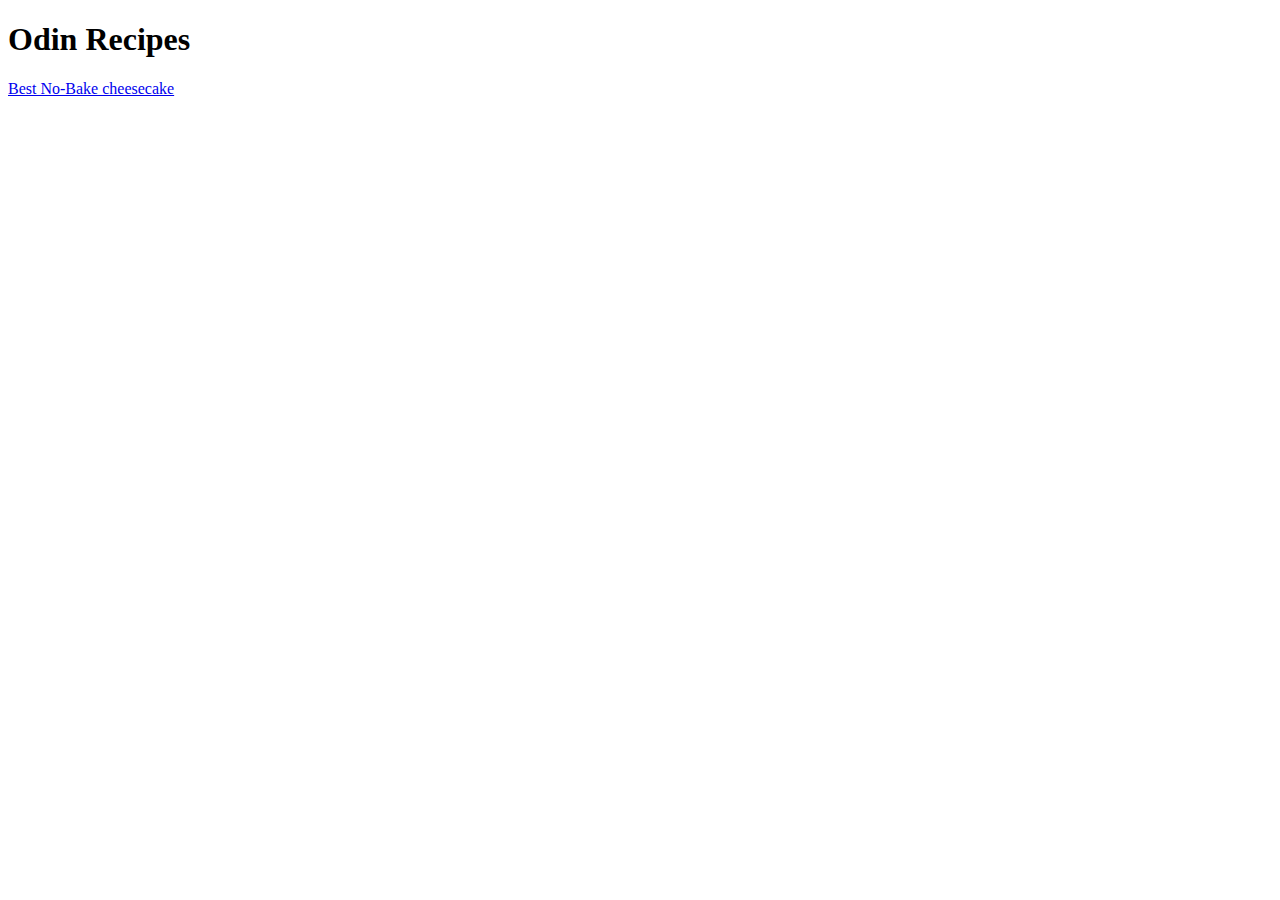
==== index.html @ 2240a3d6 "Create the files and structure for the first pages" ====
<!DOCTYPE html>

<html lang="en">
    <head>
        <title>My very first Website</title>
        <meta charset="utf-8">
    </head>

    <body>
        <h1>Odin Recipes</h1>
        <a href="recipes/no-bakeCheesecake.html">Best No-Bake cheesecake</a>

    </body>
</html>
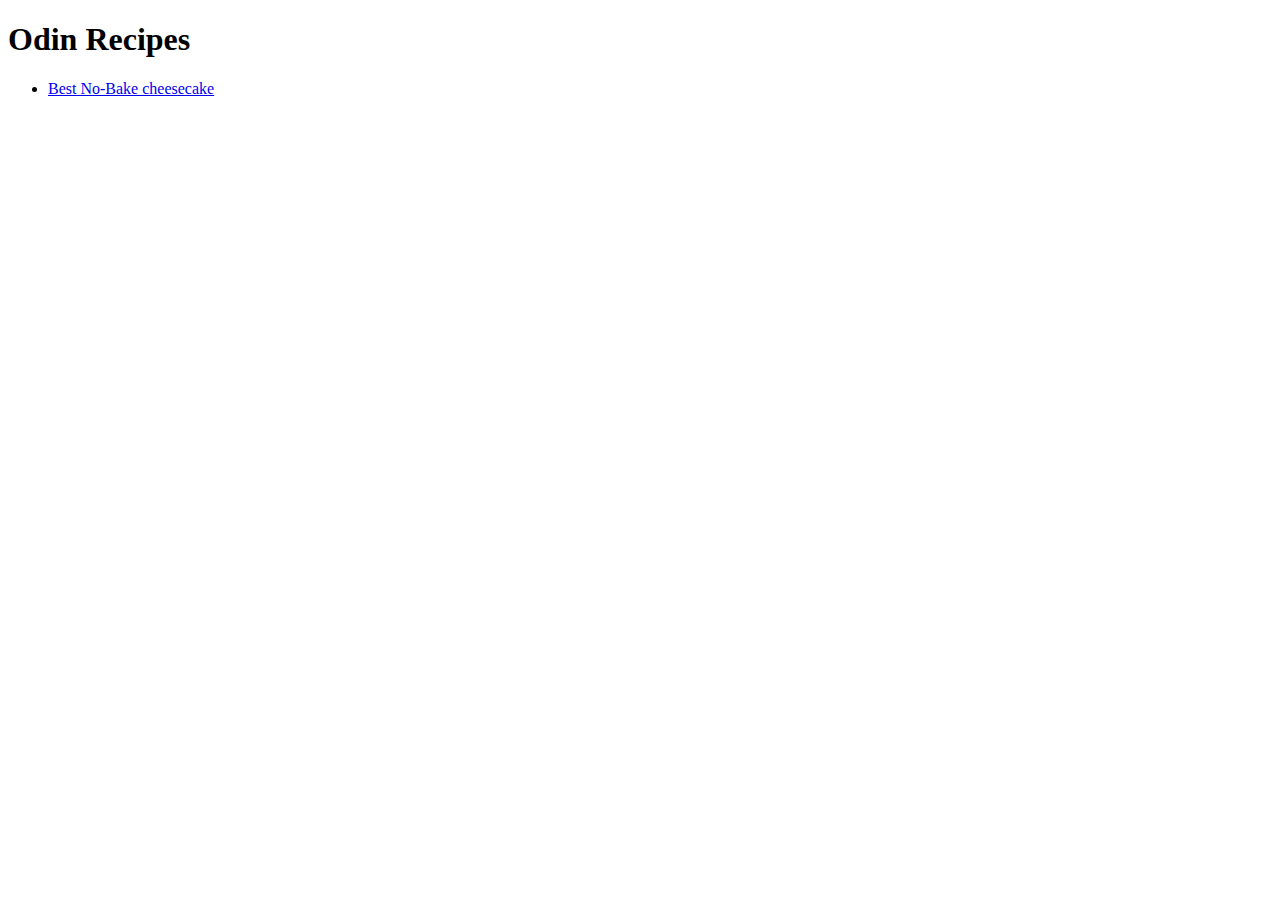
==== commit 3236e9ae: "Change the links on ul" ====
--- a/index.html
+++ b/index.html
@@ -8,7 +8,8 @@
 
     <body>
         <h1>Odin Recipes</h1>
-        <a href="recipes/no-bakeCheesecake.html">Best No-Bake cheesecake</a>
-
+        <ul>
+        <li><a href="recipes/no-bakeCheesecake.html">Best No-Bake cheesecake</a></li>
+        </ul>
     </body>
 </html>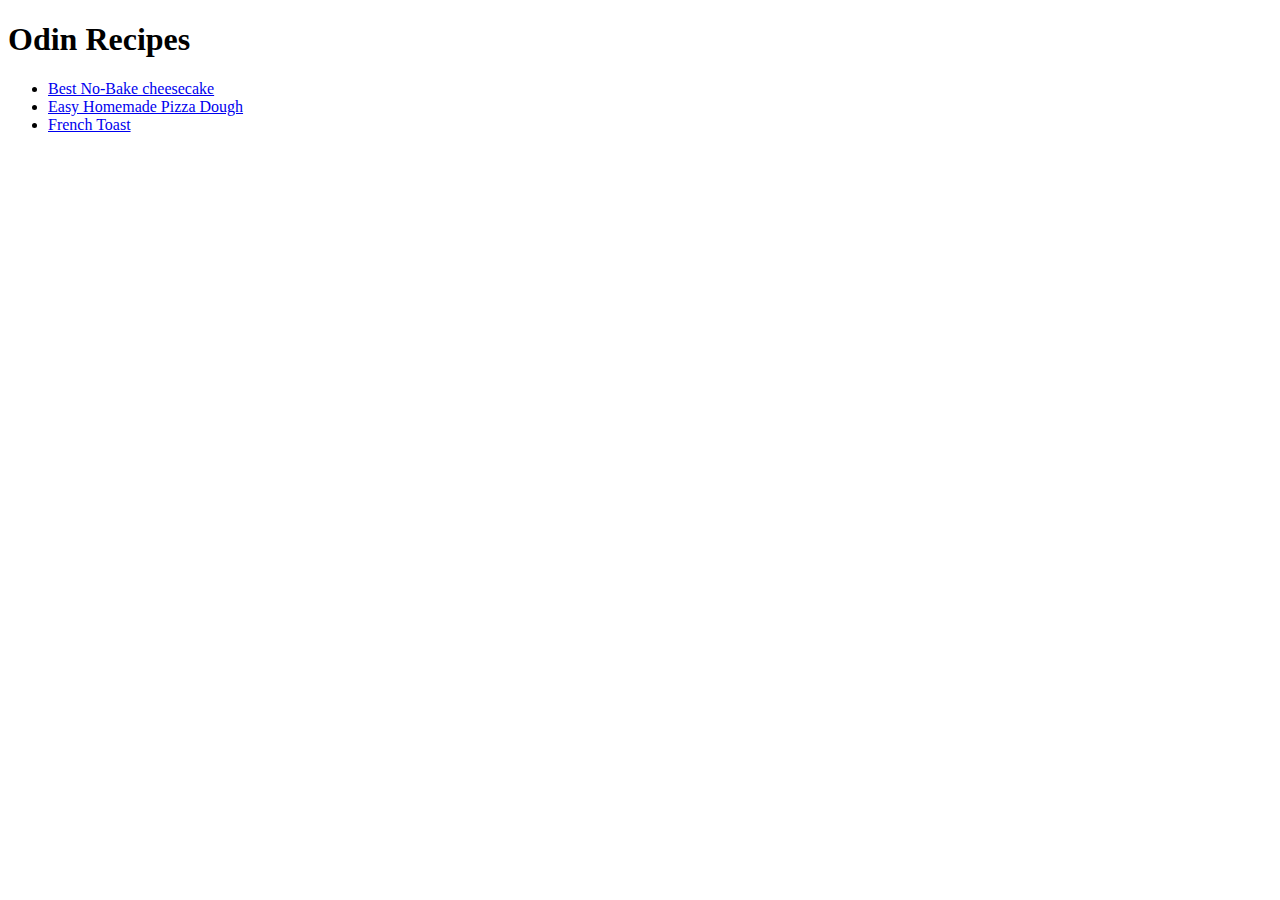
==== commit 561ef254: "Finisht he French page and add links to the index" ====
--- a/index.html
+++ b/index.html
@@ -2,7 +2,7 @@
 
 <html lang="en">
     <head>
-        <title>My very first Website</title>
+        <title>Favorite Recipes!</title>
         <meta charset="utf-8">
     </head>
 
@@ -10,6 +10,8 @@
         <h1>Odin Recipes</h1>
         <ul>
         <li><a href="recipes/no-bakeCheesecake.html">Best No-Bake cheesecake</a></li>
+        <li><a href="recipes/homeMadePizzaDough.html">Easy Homemade Pizza Dough</a></li>
+        <li><a href="recipes/french-toast.html">French Toast</a></li>
         </ul>
     </body>
 </html>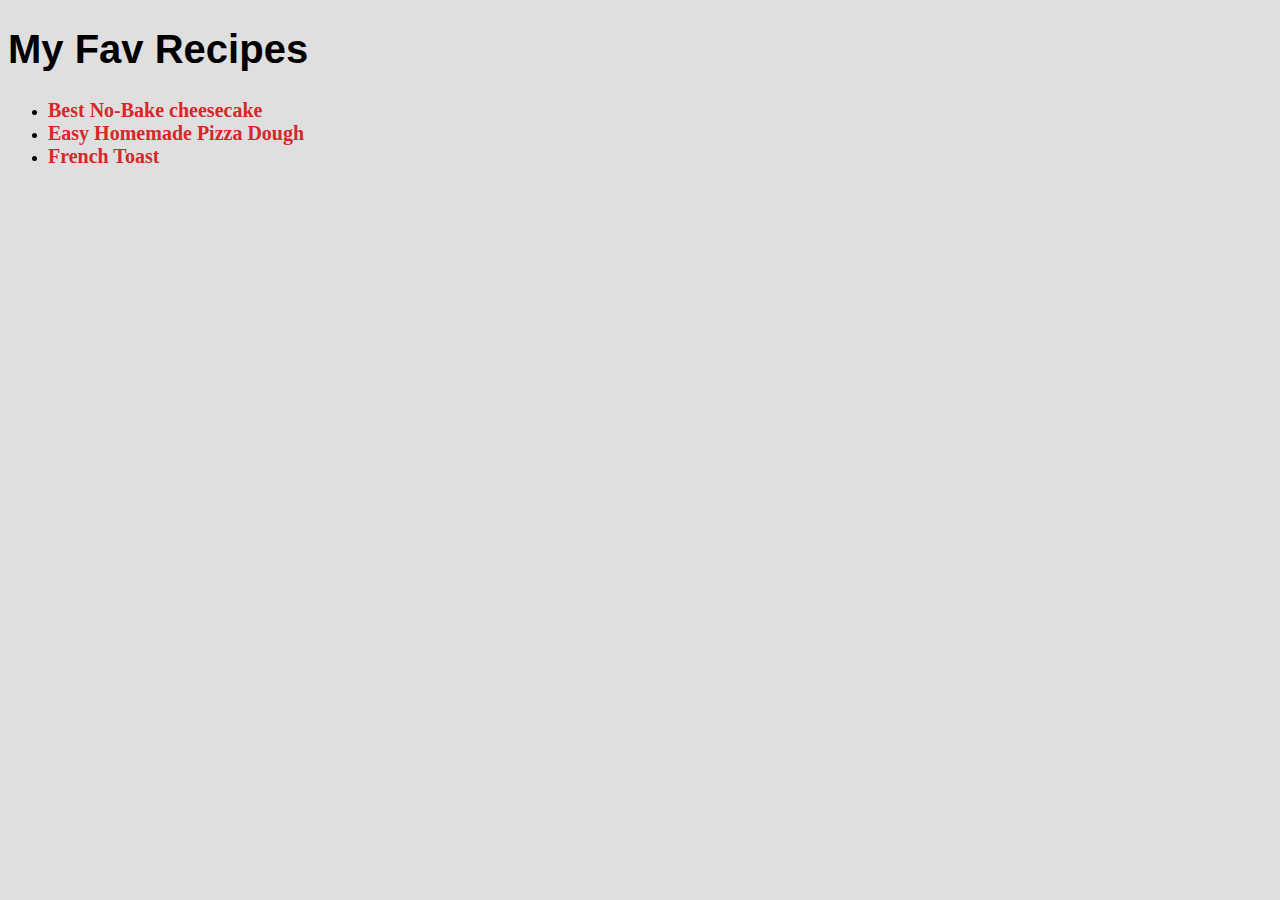
==== commit 90404562: "Add the first CSS changes to the index page" ====
--- a/index.html
+++ b/index.html
@@ -4,11 +4,12 @@
     <head>
         <title>Favorite Recipes!</title>
         <meta charset="utf-8">
+        <link rel="stylesheet" href="index_style.css">
     </head>
 
     <body>
-        <h1>Odin Recipes</h1>
-        <ul>
+        <h1 id="mainTitle">My Fav Recipes</h1>
+        <ul class=>
         <li><a href="recipes/no-bakeCheesecake.html">Best No-Bake cheesecake</a></li>
         <li><a href="recipes/homeMadePizzaDough.html">Easy Homemade Pizza Dough</a></li>
         <li><a href="recipes/french-toast.html">French Toast</a></li>
--- a/index_style.css
+++ b/index_style.css
@@ -0,0 +1,16 @@
+body{
+    background-color: rgba(192, 192, 192, 0.507);
+}
+
+#mainTitle{
+    font-family: Arial, Helvetica, sans-serif;
+    font-size: 40px;
+}
+
+a{
+    text-decoration: none;
+    font-size: 20px;
+    color: rgb(214, 40, 40);
+    font-family: "Cambria", "Cochin", Georgia, Times, 'Times New Roman', serif;
+    font-weight: 600;
+}
